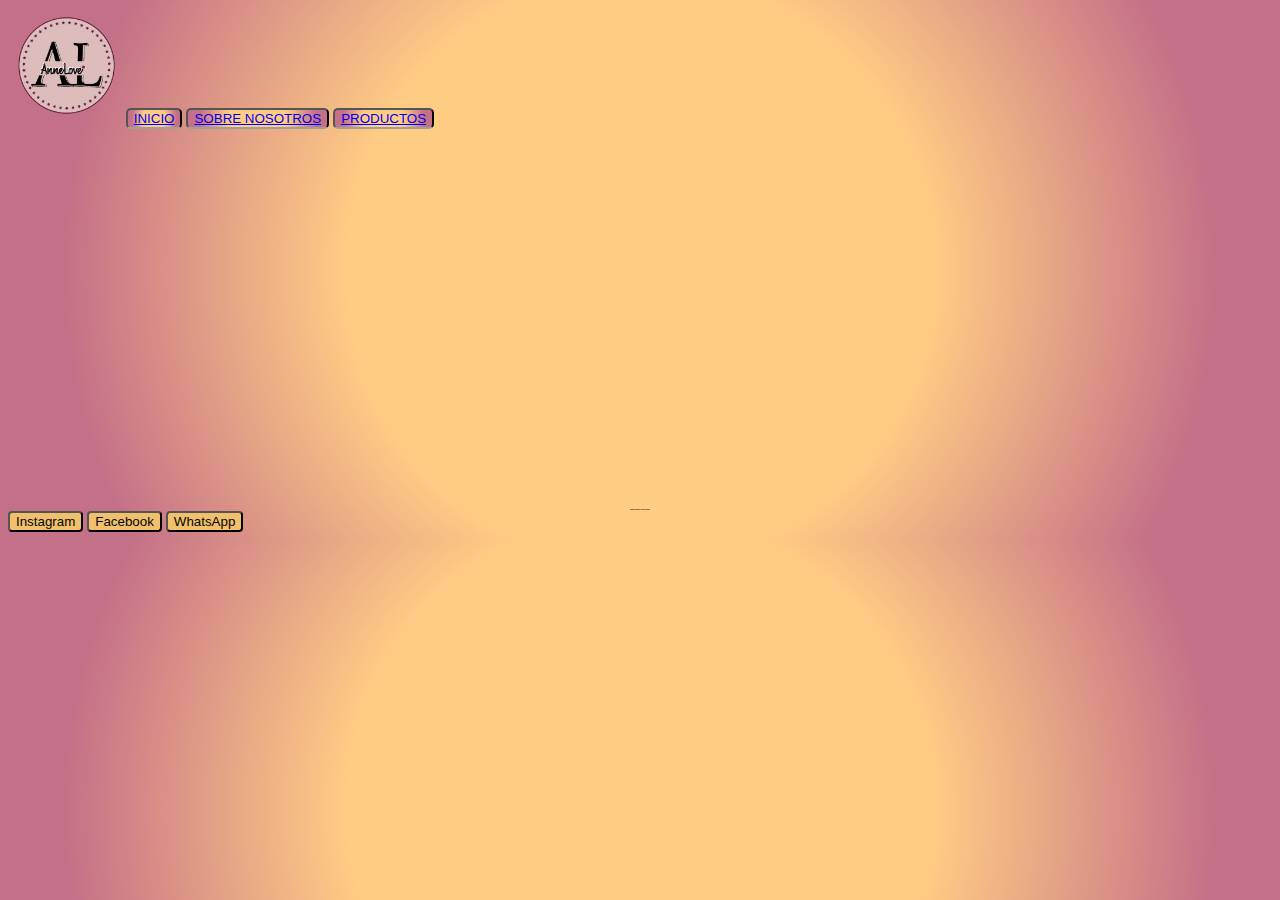
==== proyecto2/index.html @ fdddd654 "cambios" ====
<!DOCTYPE html>
<html lang="es">
<head>
    <meta charset="UTF-8">
    <meta http-equiv="X-UA-Compatible" content="IE=edge">
    <meta name="viewport" content="width=device-width, initial-scale=1.0">
    <title>Inicio</title>
    <link rel="stylesheet" href="estilo.css">
    <link href="https://cdn.jsdelivr.net/npm/bootstrap@5.2.2/dist/css/bootstrap.min.css" rel="stylesheet" integrity="sha384-Zenh87qX5JnK2Jl0vWa8Ck2rdkQ2Bzep5IDxbcnCeuOxjzrPF/et3URy9Bv1WTRi" crossorigin="anonymous">
  </head>
</head>
<body>
    <nav class="bg-light">
        <form class="container-fluid justify-content-start">
           <img src="./img/logo transparent.png" class="logo" alt="">
          <button class="btn-outline-secondary" type="button"><a href="index.html">INICIO</a></button>
          <button class="btn-outline-secondary" type="button"><a href="nosotros.html">SOBRE NOSOTROS</a></button>
          <button class="btn-outline-secondary" type="button"> <a href="productos.html">PRODUCTOS</a></button>
        </form>
      </nav>

<br>
<br>
<br>
<br>
<br>
<br>
<br>
<br>
<br>
<br>
<br>
<br>
<br>
<br>
<br>
<br>
<br>
<br>
<br>
<br>
<br>
<div class="h1"><h1>ENCONTRANOS EN:</h1></div>

     
      <div class= "d-grid gap-2 d-md-block">
       <div class="footer">
        <button class="btn-primary" type="button">Instagram</button>
        <button class="btn-primary" type="button">Facebook</button>
        <button class="btn-primary" type="button">WhatsApp</button>
       </div>
      </div>
    
     

      <script src="https://cdn.jsdelivr.net/npm/@popperjs/core@2.11.6/dist/umd/popper.min.js" integrity="sha384-oBqDVmMz9ATKxIep9tiCxS/Z9fNfEXiDAYTujMAeBAsjFuCZSmKbSSUnQlmh/jp3" crossorigin="anonymous"></script>
      <script src="https://cdn.jsdelivr.net/npm/bootstrap@5.2.2/dist/js/bootstrap.min.js" integrity="sha384-IDwe1+LCz02ROU9k972gdyvl+AESN10+x7tBKgc9I5HFtuNz0wWnPclzo6p9vxnk" crossorigin="anonymous"></script> 
</body>
</html>
---- proyecto2/estilo.css ----
body{
    background: rgb(255,204,132);
    background: radial-gradient(circle, rgba(255,204,132,1) 42%, rgba(196,112,136,1) 83%);
}
/* botones de menu */
.btn-outline-secondary{
    background-color: rgb(248, 200, 223);
    border-radius: 5px;
    border-bottom-color: beige;
    color: black;
    font-family: 'Gill Sans', 'Gill Sans MT', Calibri, 'Trebuchet MS', sans-serif;
    border-top: 6pxS;
    background: rgb(255,204,132);
    background: radial-gradient(circle, rgba(255,204,132,1) 42%, rgba(196,112,136,1) 83%);

}
.logo{

    width: 9%;
    height: 9%;
   
}
/* botones de footer-redes sociales- */
.btn-primary{
    bottom: 7px;
    border-radius: 4px;
    color:rgb(5, 5, 5);
    background-color: rgb(240, 192, 109);
    font-family: 'Gill Sans', 'Gill Sans MT', Calibri, 'Trebuchet MS', sans-serif;
    text-decoration: black;    
}
.bg-light{
    
}
 .h1{
    text-align: center;
    font-family: 'Gill Sans', 'Gill Sans MT', Calibri, 'Trebuchet MS', sans-serif;
    font-size: 1px;
 }
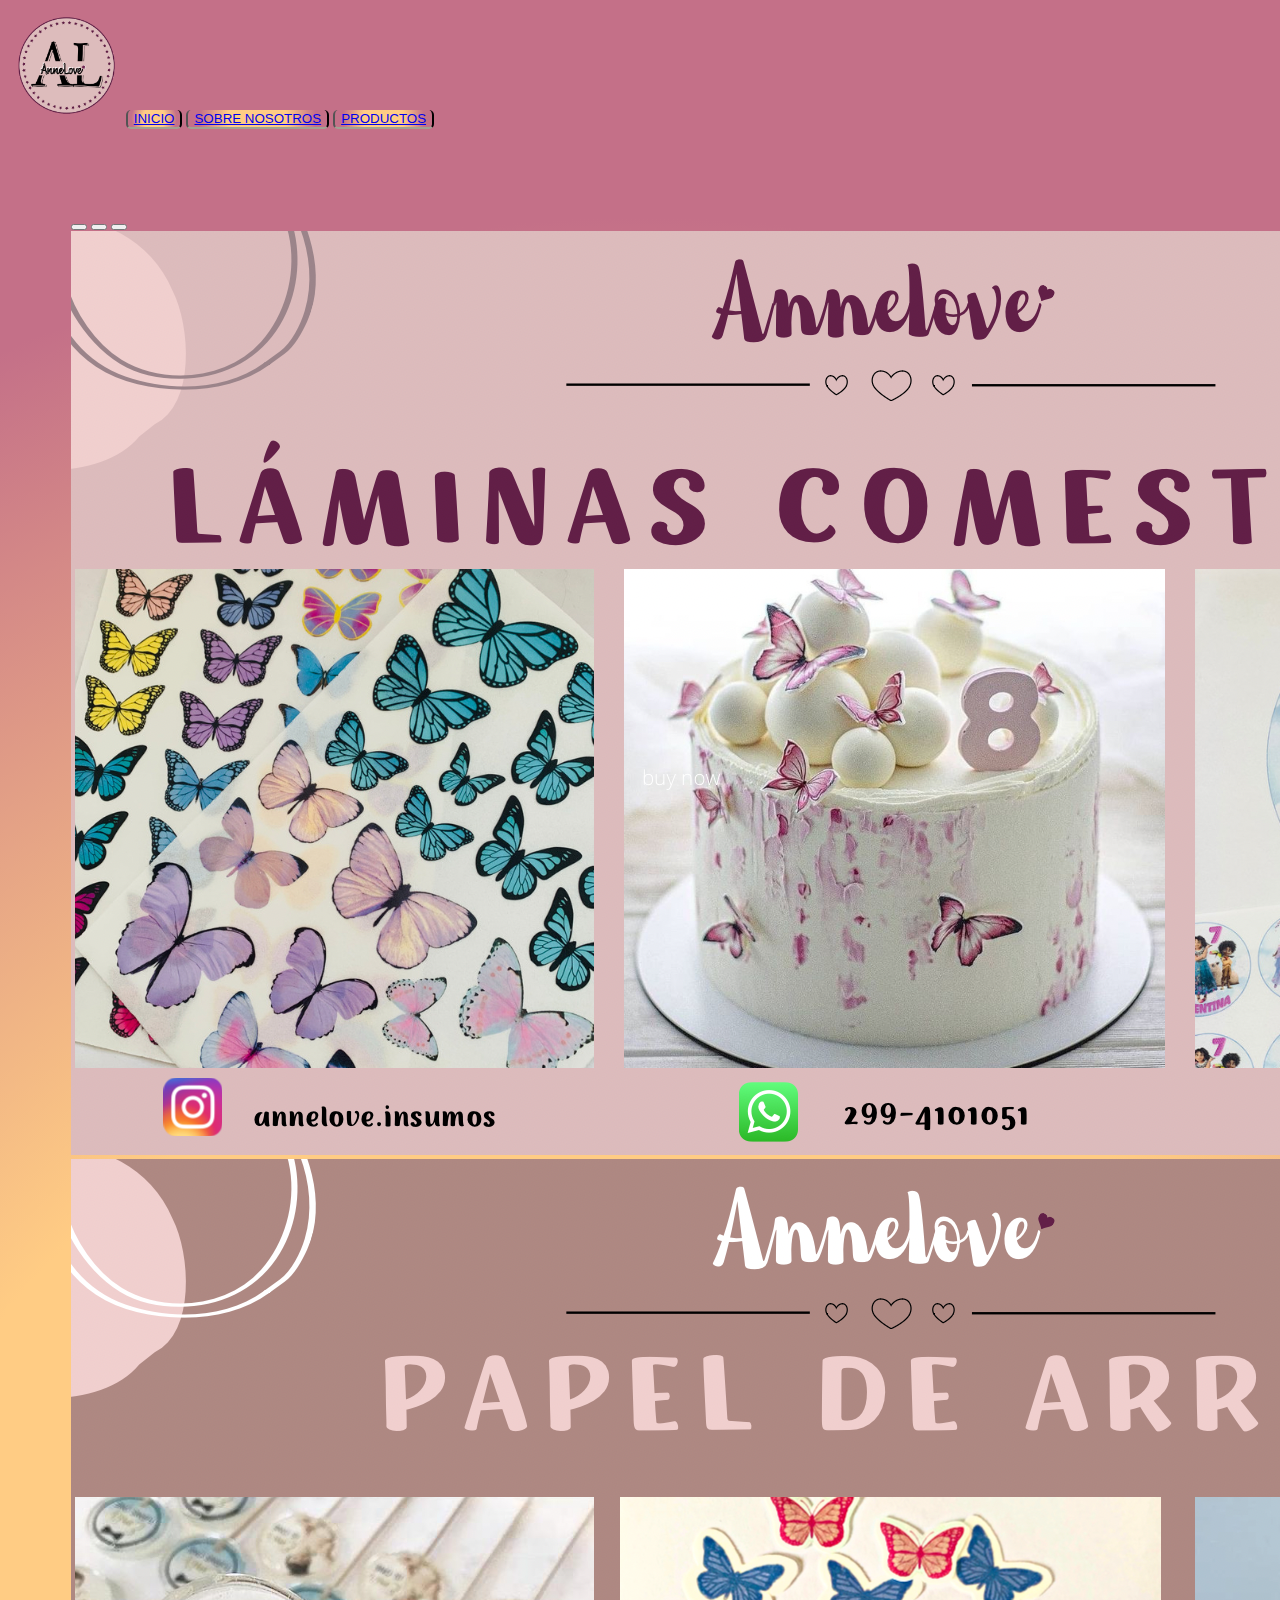
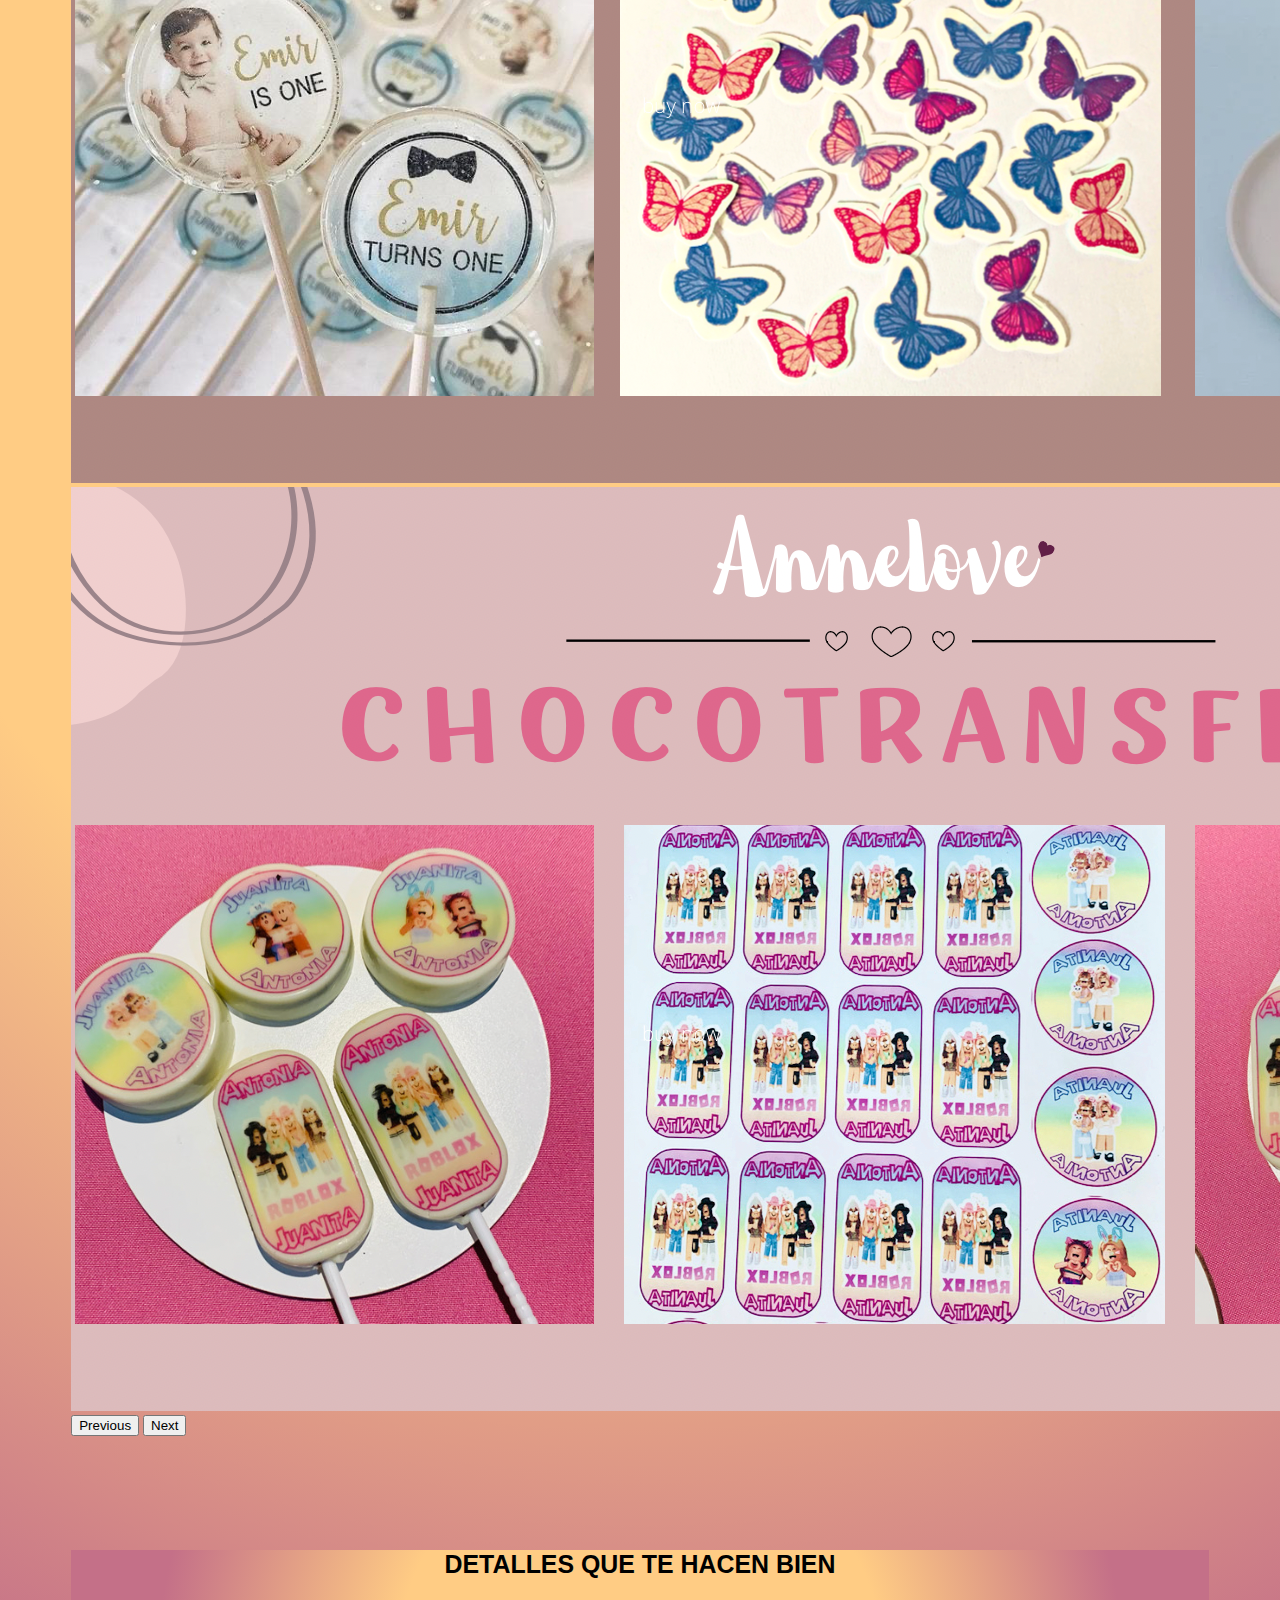
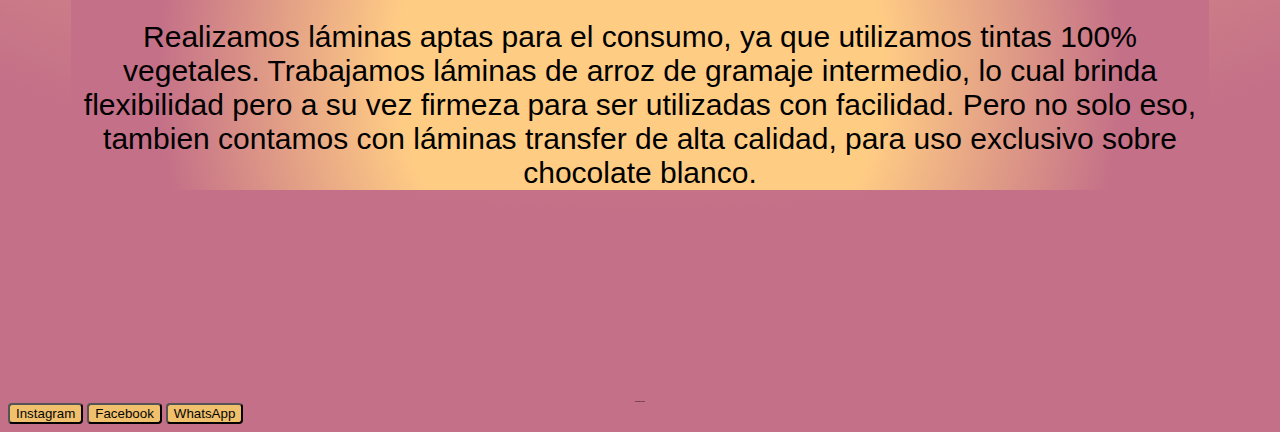
==== commit 81e4a2fd: "cambios" ====
--- a/proyecto2/index.html
+++ b/proyecto2/index.html
@@ -10,6 +10,7 @@
   </head>
 </head>
 <body>
+    <!-- menu -->
     <nav class="bg-light">
         <form class="container-fluid justify-content-start">
            <img src="./img/logo transparent.png" class="logo" alt="">
@@ -23,6 +24,45 @@
 <br>
 <br>
 <br>
+<!-- carrusel -->
+<div id="carouselExampleIndicators" class="carousel" data-bs-ride="true">
+    <div class="carousel-indicators">
+      <button type="button" data-bs-target="#carouselExampleIndicators" data-bs-slide-to="0" class="active" aria-current="true" aria-label="Slide 1"></button>
+      <button type="button" data-bs-target="#carouselExampleIndicators" data-bs-slide-to="1" aria-label="Slide 2"></button>
+      <button type="button" data-bs-target="#carouselExampleIndicators" data-bs-slide-to="2" aria-label="Slide 3"></button>
+    </div>
+    <div class="carousel-inner">
+      <div class="carousel-item active">
+        <img src="./img/banner2.PNG" class="d-block w-100" alt="...">
+      </div>
+      <div class="carousel-item">
+        <img src="./img/banner3.PNG" class="d-block w-100" alt="...">
+      </div>
+      <div class="carousel-item">
+        <img src="./img/banner4.PNG" class="d-block w-100" alt="...">
+      </div>
+    </div>
+    <button class="carousel-control-prev" type="button" data-bs-target="#carouselExampleIndicators" data-bs-slide="prev">
+      <span class="carousel-control-prev-icon" aria-hidden="true"></span>
+      <span class="visually-hidden">Previous</span>
+    </button>
+    <button class="carousel-control-next" type="button" data-bs-target="#carouselExampleIndicators" data-bs-slide="next">
+      <span class="carousel-control-next-icon" aria-hidden="true"></span>
+      <span class="visually-hidden">Next</span>
+    </button>
+  </div>
+<br>
+<br>
+<br>
+<br>
+<div class="card">
+    <div class="card-header">
+    </div>
+    <div class="card-body">
+      <h5 class="card-title">DETALLES QUE TE HACEN BIEN</h5>
+      <p class="card-text">Realizamos láminas aptas para el consumo, ya que utilizamos tintas 100% vegetales. Trabajamos láminas de arroz de gramaje intermedio, lo cual brinda flexibilidad pero a su vez firmeza para ser utilizadas con facilidad. Pero no solo eso, tambien  contamos con láminas transfer de alta calidad, para uso exclusivo sobre chocolate blanco.  </p>
+    </div>
+  </div>
 <br>
 <br>
 <br>
@@ -33,14 +73,8 @@
 <br>
 <br>
 <br>
-<br>
-<br>
-<br>
-<br>
-<br>
-<br>
-<br>
-<div class="h1"><h1>ENCONTRANOS EN:</h1></div>
+<!-- footer -->
+<div class="h2"><h2>ENCONTRANOS EN:</h2></div>
 
      
       <div class= "d-grid gap-2 d-md-block">
--- a/proyecto2/estilo.css
+++ b/proyecto2/estilo.css
@@ -10,7 +10,7 @@
     border-bottom-color: beige;
     color: black;
     font-family: 'Gill Sans', 'Gill Sans MT', Calibri, 'Trebuchet MS', sans-serif;
-    border-top: 6pxS;
+    border-top: 6px;
     background: rgb(255,204,132);
     background: radial-gradient(circle, rgba(255,204,132,1) 42%, rgba(196,112,136,1) 83%);
 
@@ -28,16 +28,65 @@
     color:rgb(5, 5, 5);
     background-color: rgb(240, 192, 109);
     font-family: 'Gill Sans', 'Gill Sans MT', Calibri, 'Trebuchet MS', sans-serif;
-    text-decoration: black;    
+    text-decoration: black;  
+    display: flexbox;
 }
-.bg-light{
-    
+.carousel{
+    margin-top: 1%;
+    margin-left: 5%;
+    margin-right: 5%;
+
 }
- .h1{
+.card{
+    margin-left:5% ;
+    margin-right:5% ;
+    background: rgb(255,204,132);
+    background: radial-gradient(circle, rgba(255,204,132,1) 42%, rgba(196,112,136,1) 83%);
     text-align: center;
-    font-family: 'Gill Sans', 'Gill Sans MT', Calibri, 'Trebuchet MS', sans-serif;
+    font-size:20px ;
+    font-family: 'Trebuchet MS', 'Lucida Sans Unicode', 'Lucida Grande', 'Lucida Sans', Arial, sans-serif;
+
+}
+
+.card2{
+    margin-left: 20%;
+    margin-right: 20%;
+    text-align: center;
+   
+}
+.card3{
+    align-items: center;
+}
+.productoscajas{
+    height: 42%;
+    width: 48%;
+    display: flex;
+  
+}
+.card-body{
+    background: rgb(255,204,132);
+    background: radial-gradient(circle, rgba(255,204,132,1) 42%, rgba(196,112,136,1) 83%); 
+    border-radius: 5px;
+    font-family: 'Trebuchet MS', 'Lucida Sans Unicode', 'Lucida Grande', 'Lucida Sans', Arial, sans-serif;
+    font-size: 150%;
+}
+   
+ h2{
+    text-align: center;
+    font-family: 'Trebuchet MS', 'Lucida Sans Unicode', 'Lucida Grande', 'Lucida Sans', Arial, sans-serif;
     font-size: 1px;
- }      
+ } 
+ .carousel-inner{
+    border: 30px;
+ }
+ .nosotros{
+   text-indent: 6%;
+   text-align: left;
+   font-family: 'Trebuchet MS', 'Lucida Sans Unicode', 'Lucida Grande', 'Lucida Sans', Arial, sans-serif;
+   font-size: 140%;
+   align-items: flex-start;
+   top:5px;
+ }  
 
 
 
